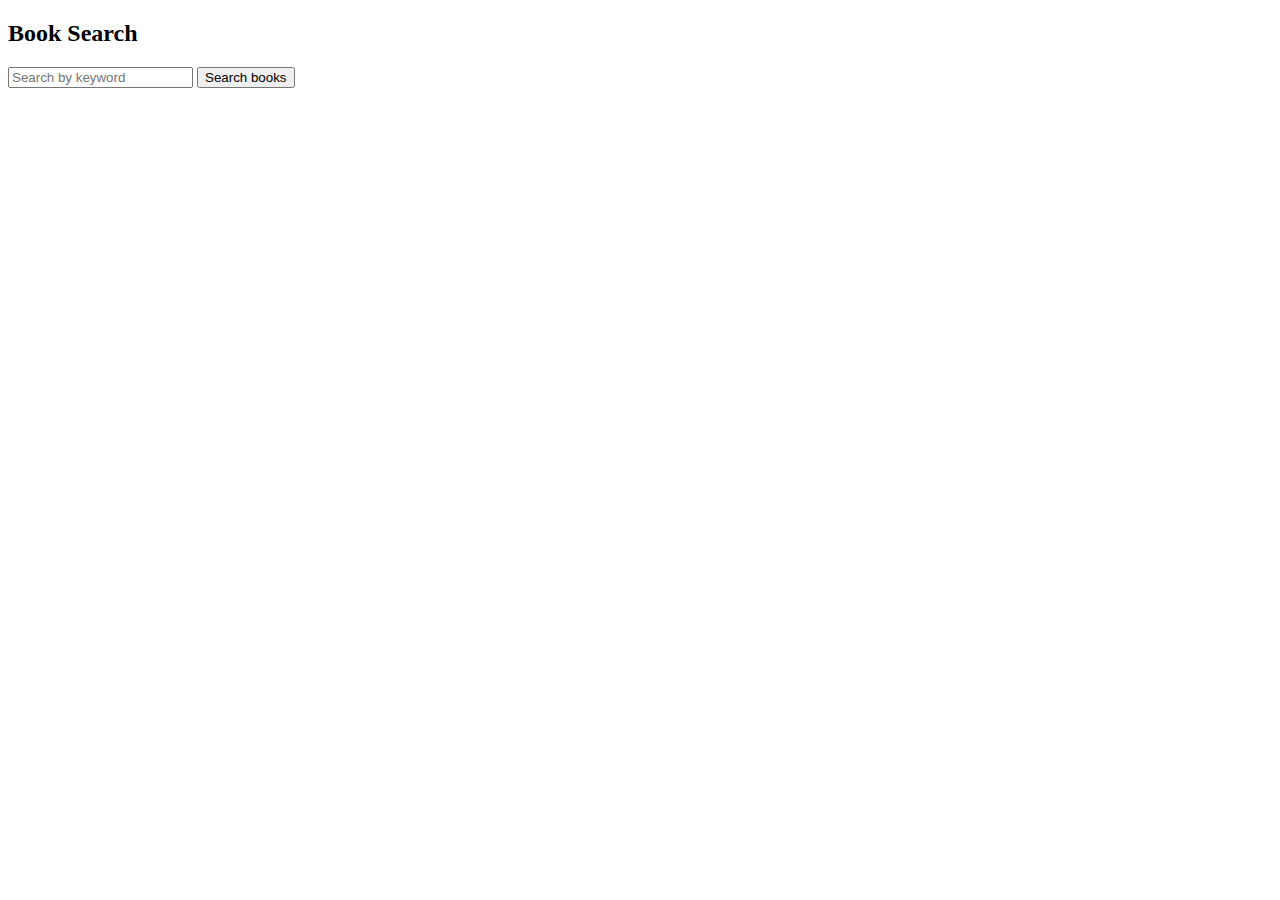
==== index.html @ cdadbeec "Initial commit" ====
<!DOCTYPE html>
<html lang="en">
<head>
    <meta charset="UTF-8">
    <meta name="viewport" content="width=device-width, initial-scale=1.0">
    <meta http-equiv="X-UA-Compatible" content="ie=edge">
    <link rel="stylesheet" href="styles.css">
    <script src="https://code.jquery.com/jquery-3.3.1.min.js"></script>
    <script defer src="js/app.js"></script>
    <title>Test</title>
</head>
<body>
    <nav>
        <h2>Book Search</h2>
    </nav>

    <main id="main">
        <form>
            <input type="text" placeholder="Search by keyword">
            <input type="submit" value="Search books">
        </form> 
    </main>

    <footer>
        
    </footer>
</body>
</html>
---- styles.css ----
div { 
    text-align: center;
}
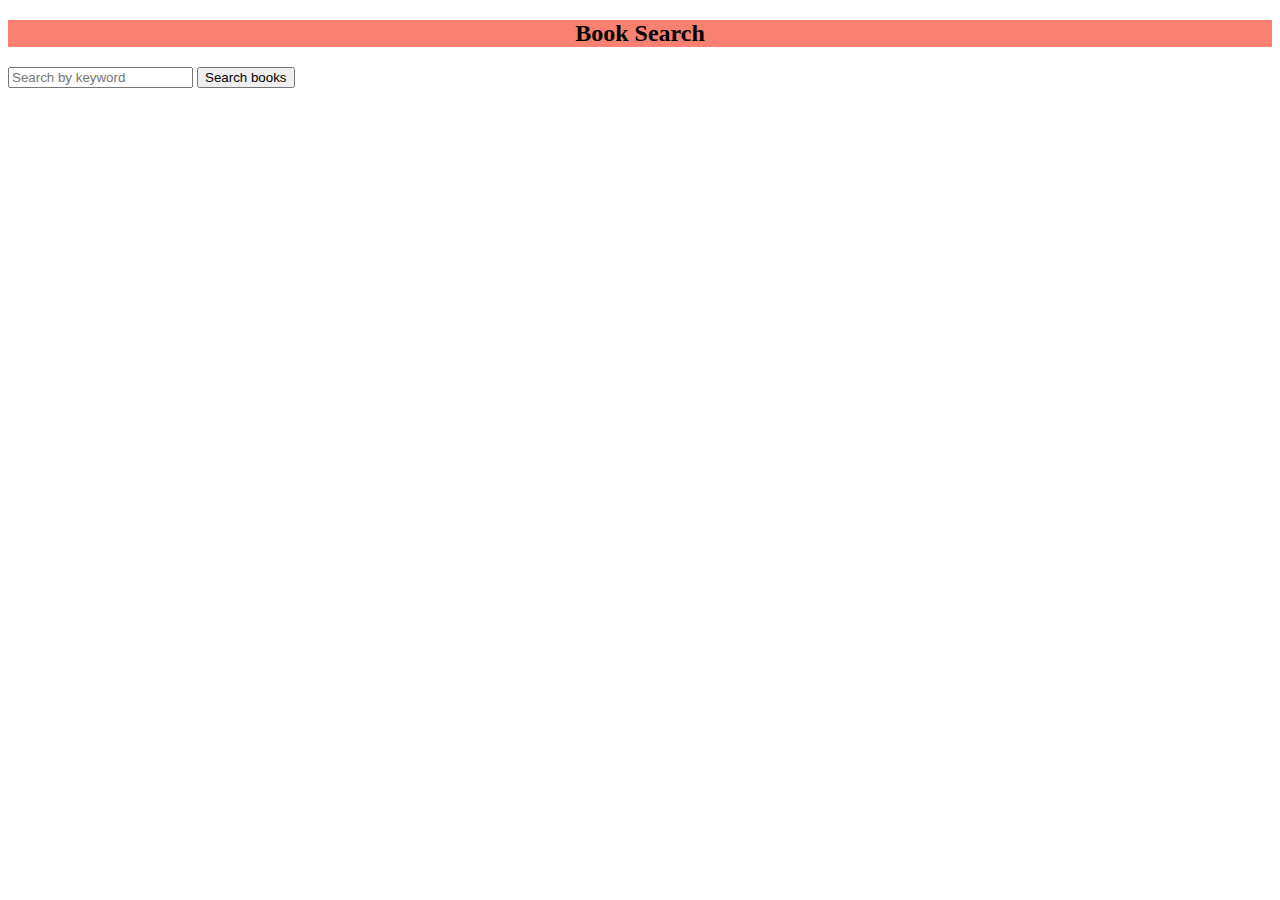
==== commit 45904a42: "JS mostly complete" ====
--- a/index.html
+++ b/index.html
@@ -5,6 +5,8 @@
     <meta name="viewport" content="width=device-width, initial-scale=1.0">
     <meta http-equiv="X-UA-Compatible" content="ie=edge">
     <link rel="stylesheet" href="styles.css">
+    <!-- CSS only -->
+<link href="https://cdn.jsdelivr.net/npm/bootstrap@5.0.0-beta2/dist/css/bootstrap.min.css" rel="stylesheet" integrity="sha384-BmbxuPwQa2lc/FVzBcNJ7UAyJxM6wuqIj61tLrc4wSX0szH/Ev+nYRRuWlolflfl" crossorigin="anonymous">
     <script src="https://code.jquery.com/jquery-3.3.1.min.js"></script>
     <script defer src="js/app.js"></script>
     <title>Test</title>
@@ -19,10 +21,11 @@
             <input type="text" placeholder="Search by keyword">
             <input type="submit" value="Search books">
         </form> 
+        <div id="results"></div>
     </main>
 
     <footer>
-        
+
     </footer>
 </body>
 </html>--- a/styles.css
+++ b/styles.css
@@ -1,3 +1,4 @@
-div { 
+nav { 
     text-align: center;
+    background-color: salmon;
 }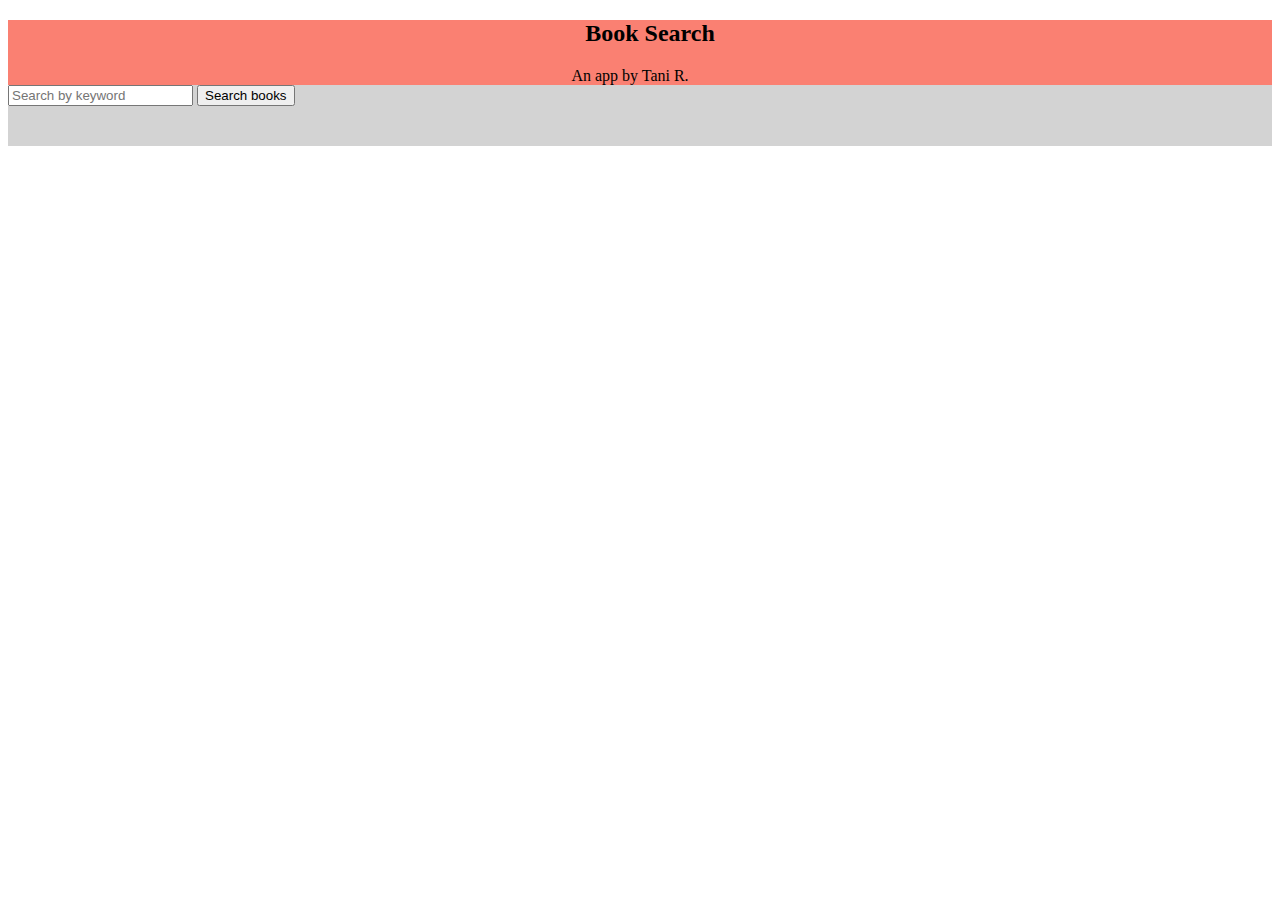
==== commit f1edb1da: "Added styling" ====
--- a/index.html
+++ b/index.html
@@ -11,21 +11,21 @@
     <script defer src="js/app.js"></script>
     <title>Test</title>
 </head>
-<body>
-    <nav>
+<body class="container-md">
+    <nav class="navbar navbar-fixed-top sticky-top">
         <h2>Book Search</h2>
+        <span class="navbar-text">
+            An app by Tani R.
+        </span>
     </nav>
 
     <main id="main">
-        <form>
-            <input type="text" placeholder="Search by keyword">
+        <form class="form-control form-control-lg">
+            <input class="col-md-6" type="text" placeholder="Search by keyword">
             <input type="submit" value="Search books">
         </form> 
         <div id="results"></div>
     </main>
 
-    <footer>
-
-    </footer>
 </body>
 </html>--- a/styles.css
+++ b/styles.css
@@ -1,4 +1,23 @@
 nav { 
     text-align: center;
     background-color: salmon;
+}
+
+span.navbar-text {
+    padding-right: 20px;
+}
+main {
+    background-color: lightgray;
+}
+
+h2 {
+    padding-left: 20px;
+}
+
+form {
+    display: inline;
+}
+
+#results {
+    padding: 20px;
 }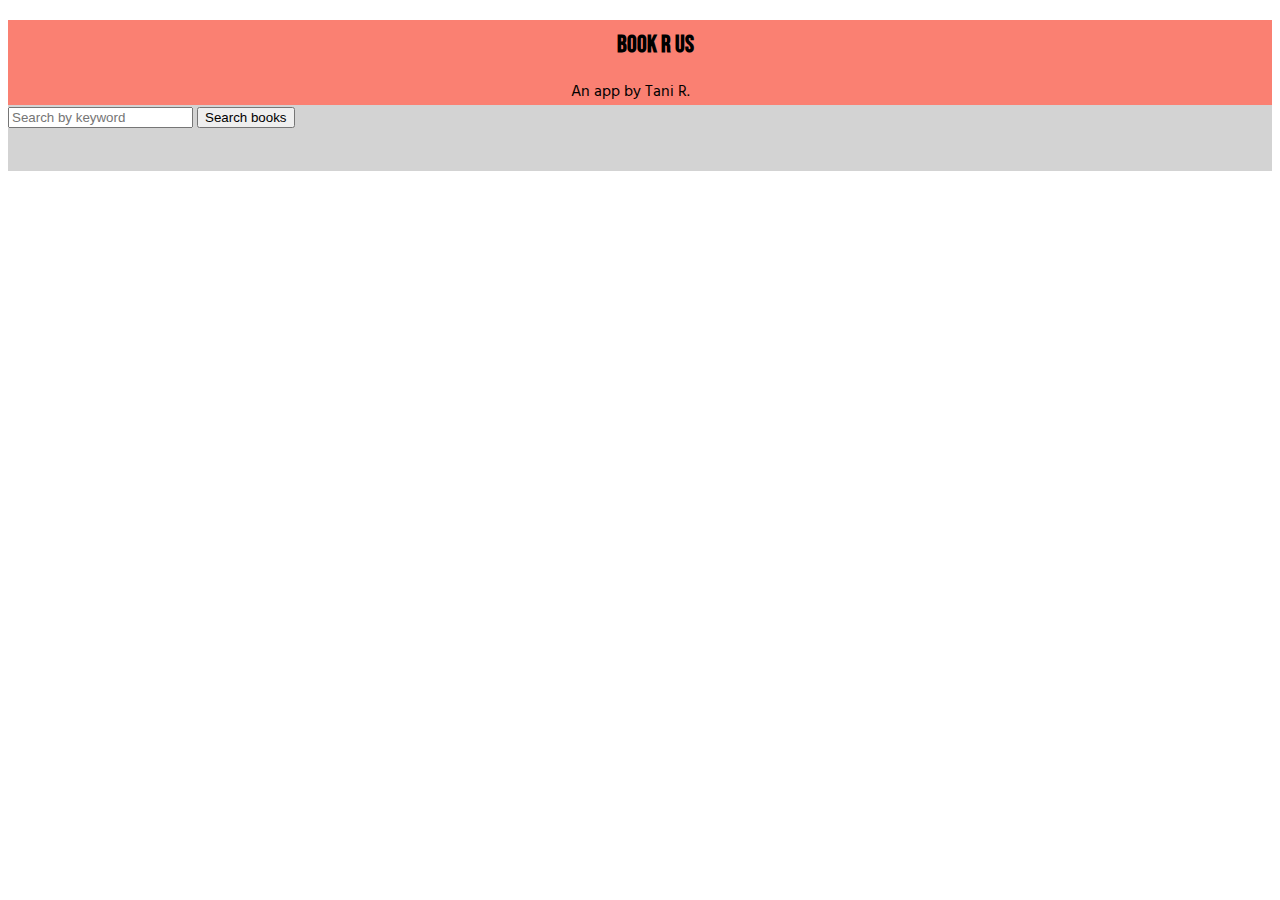
==== commit c5f35de7: "Added fonts and adjusted images. App complete" ====
--- a/index.html
+++ b/index.html
@@ -6,14 +6,18 @@
     <meta http-equiv="X-UA-Compatible" content="ie=edge">
     <link rel="stylesheet" href="styles.css">
     <!-- CSS only -->
-<link href="https://cdn.jsdelivr.net/npm/bootstrap@5.0.0-beta2/dist/css/bootstrap.min.css" rel="stylesheet" integrity="sha384-BmbxuPwQa2lc/FVzBcNJ7UAyJxM6wuqIj61tLrc4wSX0szH/Ev+nYRRuWlolflfl" crossorigin="anonymous">
+    <link href="https://cdn.jsdelivr.net/npm/bootstrap@5.0.0-beta2/dist/css/bootstrap.min.css" rel="stylesheet" integrity="sha384-BmbxuPwQa2lc/FVzBcNJ7UAyJxM6wuqIj61tLrc4wSX0szH/Ev+nYRRuWlolflfl" crossorigin="anonymous">
+    <link rel="preconnect" href="https://fonts.gstatic.com">
+    <link href="https://fonts.googleapis.com/css2?family=Hind&display=swap" rel="stylesheet">
+    <link rel="preconnect" href="https://fonts.gstatic.com">
+    <link href="https://fonts.googleapis.com/css2?family=Bebas+Neue&display=swap" rel="stylesheet">
     <script src="https://code.jquery.com/jquery-3.3.1.min.js"></script>
     <script defer src="js/app.js"></script>
     <title>Test</title>
 </head>
 <body class="container-md">
     <nav class="navbar navbar-fixed-top sticky-top">
-        <h2>Book Search</h2>
+        <h2>Book R Us</h2>
         <span class="navbar-text">
             An app by Tani R.
         </span>
--- a/styles.css
+++ b/styles.css
@@ -5,19 +5,81 @@
 
 span.navbar-text {
     padding-right: 20px;
+    font-family: 'Hind', sans-serif;
 }
 main {
     background-color: lightgray;
+    font-family: 'Hind', sans-serif;
 }
 
 h2 {
-    padding-left: 20px;
+    padding-left: 30px;
+    padding-top: 10px;
+    font-family: 'Bebas Neue', cursive;
+}
+
+h3 {
+    padding-top: 20px;
 }
 
 form {
     display: inline;
 }
 
+.form-control {
+    background-color: lightgray;
+}
+
 #results {
     padding: 20px;
+}
+
+#books {
+    border-top: dotted; 
+    overflow: hidden;
+    height: 200px;
+}
+
+#description {
+    visibility: hidden;
+
+}
+
+img {
+    visibility: hidden;
+}
+
+/* ***************************
+** Tablet Media Query
+*************************** */
+
+@media screen and (min-width: 480px) {
+    img {
+        float: right;
+        /* visibility: visible; */
+    }
+}
+
+/* ***************************
+** Desktop Media Query
+*************************** */
+
+@media screen and (min-width: 995px) {
+    #books {
+        height: 100%;
+        border-top: none;
+        width: 75%;
+        margin-left: auto;
+        margin-right: auto;
+    }
+
+    img {
+        transform: scale(1.25);
+        margin: auto;
+        visibility: visible;
+    }
+
+    #description {
+        visibility: visible;
+    }
 }